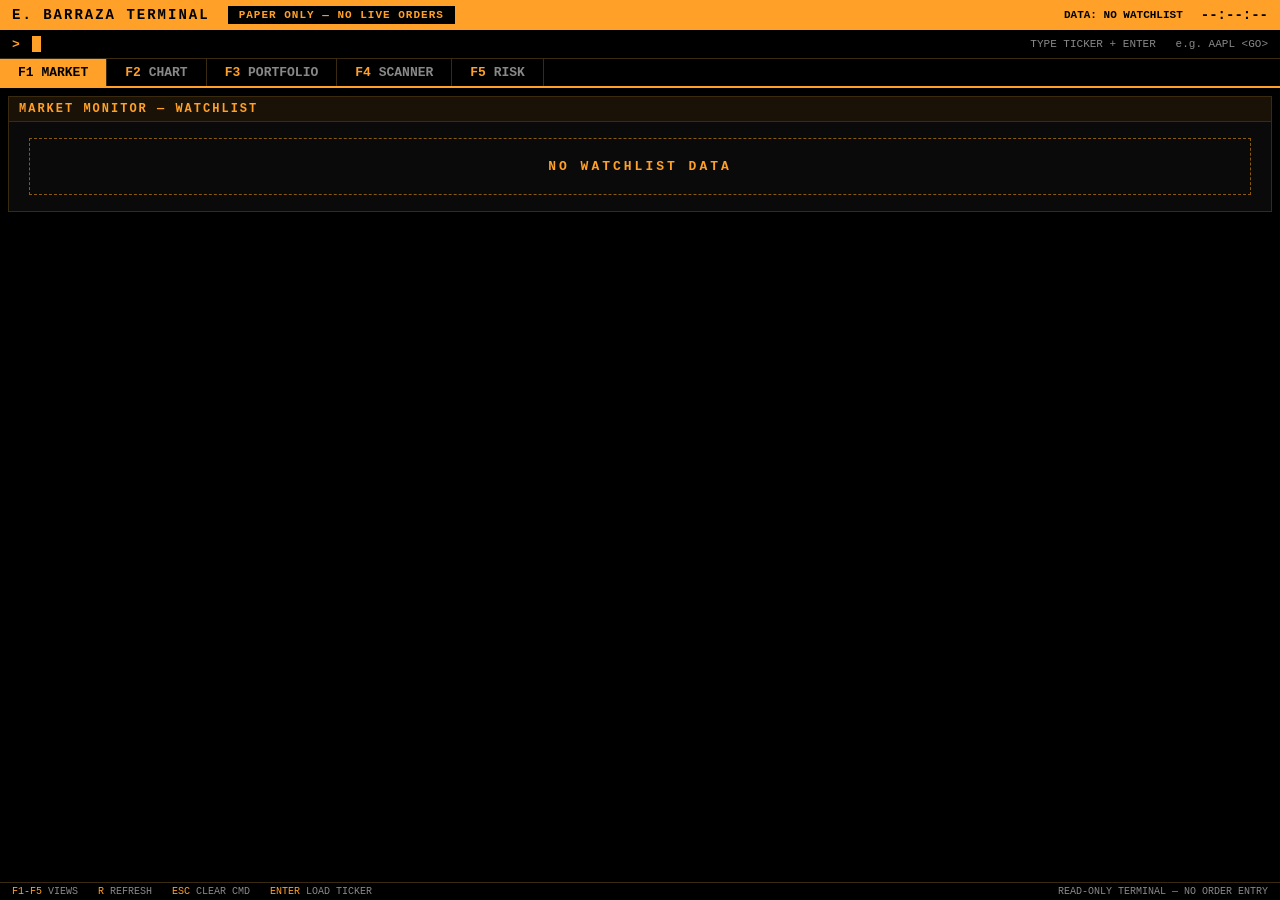
==== static/terminal/index.html @ 38f59504 "terminal: fold Bloomberg-style unified dashboard into chart-terminal New /terminal route serving the" ====
<!DOCTYPE html>
<html lang="en">
<head>
<meta charset="utf-8">
<title>E. BARRAZA TERMINAL</title>
<link rel="stylesheet" href="/static/terminal/terminal.css">
<script src="/static/vendor/lightweight-charts.standalone.production.js"></script>
</head>
<body>

<div id="hdr">
    <span class="title">E.&nbsp;BARRAZA&nbsp;TERMINAL</span>
    <span id="paper-pill">PAPER ONLY &mdash; NO LIVE ORDERS</span>
    <span class="spacer"></span>
    <span id="datastat">DATA: ...</span>
    <span class="clock" id="clock">--:--:--</span>
</div>

<div id="cmdline">
    <span class="prompt">&gt;</span>
    <input id="cmdinput" autocomplete="off" spellcheck="false" placeholder="">
    <span id="cursor"></span>
    <span id="cmdhint">TYPE TICKER + ENTER &nbsp; e.g. AAPL &lt;GO&gt;</span>
</div>

<div id="fkeys">
    <div class="fkey active" data-v="market"><b>F1</b> MARKET</div>
    <div class="fkey" data-v="chart"><b>F2</b> CHART</div>
    <div class="fkey" data-v="portfolio"><b>F3</b> PORTFOLIO</div>
    <div class="fkey" data-v="scanner"><b>F4</b> SCANNER</div>
    <div class="fkey" data-v="risk"><b>F5</b> RISK</div>
</div>

<div id="views">

    <!-- F1 MARKET -->
    <div class="view active" id="v-market">
        <div class="panel"><h2>MARKET MONITOR &mdash; WATCHLIST</h2>
            <div class="body" id="mkt-body"><div class="nodata">LOADING...</div></div>
        </div>
    </div>

    <!-- F2 CHART -->
    <div class="view" id="v-chart">
        <div class="panel"><h2>SECURITY CHART</h2>
            <div id="quote-hdr"><span class="amb" id="q-sym">---</span>
                <span class="wht" id="q-price"></span>
                <span id="q-chg"></span></div>
            <div class="tfbar" id="tfbar">
                <button data-tf="1m">1m</button><button data-tf="5m">5m</button>
                <button data-tf="15m">15m</button><button data-tf="1h">1H</button>
                <button data-tf="4h" class="active">4H</button>
                <button data-tf="1d">1D</button><button data-tf="1wk">1W</button>
            </div>
            <div id="chart-wrap"><div id="chart"></div></div>
        </div>
    </div>

    <!-- F3 PORTFOLIO -->
    <div class="view" id="v-portfolio">
        <div class="panel"><h2>PORTFOLIO SUMMARY <span class="gry" id="pt-db"></span></h2>
            <div class="stat-row" id="pt-stats"></div>
        </div>
        <div class="grid2">
            <div class="panel"><h2>EQUITY CURVE</h2>
                <div id="equity-wrap"><div id="equity-chart"></div></div>
            </div>
            <div class="panel"><h2>OPEN POSITIONS <span class="gry" id="pos-asof"></span></h2>
                <div class="body" id="pos-body"></div>
            </div>
        </div>
        <div class="grid2">
            <div class="panel"><h2>STRATEGY P&amp;L</h2>
                <div class="body" id="strat-body"></div>
            </div>
            <div class="panel"><h2>RECENT TRADES</h2>
                <div class="body" id="trades-body"></div>
            </div>
        </div>
    </div>

    <!-- F4 SCANNER -->
    <div class="view" id="v-scanner">
        <div class="panel"><h2>OPTIONS SCANNER &mdash;
            <select id="scan-sym"></select>
            <span class="gry" id="scan-at"></span></h2>
            <div class="body" id="csp-body"></div>
        </div>
        <div class="panel"><h2>LEAPS CALLS &mdash; TOP 5 BY REQUIRED RALLY</h2>
            <div class="body" id="leaps-body"></div>
        </div>
    </div>

    <!-- F5 RISK -->
    <div class="view" id="v-risk">
        <div class="panel"><h2>KILL-SWITCH STATUS</h2>
            <div class="body" id="kill-body"></div>
        </div>
        <div class="grid2">
            <div class="panel"><h2>ARBITER REJECTIONS BY REASON</h2>
                <div class="body" id="rej-body"></div>
            </div>
            <div class="panel"><h2>RISK EVENTS (LATEST 200)</h2>
                <div class="body" id="risk-body"></div>
            </div>
        </div>
    </div>

</div>

<div id="footer">
    <span><span class="amb">F1-F5</span> VIEWS</span>
    <span><span class="amb">R</span> REFRESH</span>
    <span><span class="amb">ESC</span> CLEAR CMD</span>
    <span><span class="amb">ENTER</span> LOAD TICKER</span>
    <span style="margin-left:auto">READ-ONLY TERMINAL &mdash; NO ORDER ENTRY</span>
</div>

<script src="/static/terminal/terminal.js"></script>
</body>
</html>
---- static/terminal/terminal.css ----
/* E. BARRAZA TERMINAL — Bloomberg aesthetic. Black, amber, monospace. */
:root {
    --amber: #ffa028;
    --amber-dim: #8a5a10;
    --red: #ff2020;
    --green: #00ff00;
    --black: #000000;
    --white: #ffffff;
    --gray: #888888;
    --panel: #0a0a0a;
    --border: #3a2a10;
}
* { box-sizing: border-box; margin: 0; padding: 0; }
html, body {
    background: var(--black);
    color: var(--white);
    font-family: "Courier New", Courier, monospace;
    font-size: 13px;
    height: 100%;
    overflow: hidden;
}
::selection { background: var(--amber); color: #000; }

/* ---- orange header bar ---- */
#hdr {
    background: var(--amber);
    color: #000;
    display: flex;
    align-items: center;
    gap: 18px;
    padding: 6px 12px;
    font-weight: bold;
    font-size: 14px;
    white-space: nowrap;
}
#hdr .title { letter-spacing: 2px; }
#hdr .spacer { flex: 1; }
#hdr .clock { font-size: 14px; }
#paper-pill {
    background: #000;
    color: var(--amber);
    border: 1px solid #000;
    padding: 2px 10px;
    font-size: 11px;
    letter-spacing: 1px;
    animation: pillblink 3s steps(2) infinite;
}
@keyframes pillblink { 50% { color: #5a3a08; } }
#datastat { font-size: 11px; }

/* ---- amber command line ---- */
#cmdline {
    display: flex;
    align-items: center;
    gap: 8px;
    background: #000;
    border-bottom: 1px solid var(--border);
    padding: 6px 12px;
    color: var(--amber);
}
#cmdline .prompt { color: var(--amber); font-weight: bold; }
#cmdinput {
    background: #000;
    border: none;
    outline: none;
    color: var(--amber);
    font-family: inherit;
    font-size: 14px;
    font-weight: bold;
    text-transform: uppercase;
    width: 220px;
    caret-color: transparent;
}
#cursor {
    display: inline-block;
    width: 9px;
    height: 16px;
    background: var(--amber);
    margin-left: -224px;
    animation: blink 1s steps(1) infinite;
    pointer-events: none;
}
@keyframes blink { 50% { opacity: 0; } }
#cmdhint { color: var(--gray); font-size: 11px; margin-left: auto; }

/* ---- function key nav ---- */
#fkeys {
    display: flex;
    background: #000;
    border-bottom: 2px solid var(--amber);
}
.fkey {
    padding: 6px 18px;
    cursor: pointer;
    color: var(--gray);
    border-right: 1px solid var(--border);
    user-select: none;
    font-weight: bold;
}
.fkey b { color: var(--amber); }
.fkey.active { background: var(--amber); color: #000; }
.fkey.active b { color: #000; }
.fkey:hover:not(.active) { color: var(--white); background: #1a1206; }

/* ---- views / panels ---- */
#views { height: calc(100vh - 108px); overflow: auto; padding: 8px; }
.view { display: none; }
.view.active { display: block; }
.grid2 { display: grid; grid-template-columns: 1fr 1fr; gap: 8px; }
.grid3 { display: grid; grid-template-columns: 1fr 1fr 1fr; gap: 8px; }
.panel {
    background: var(--panel);
    border: 1px solid var(--border);
    margin-bottom: 8px;
}
.panel > h2 {
    background: #1a1206;
    color: var(--amber);
    font-size: 12px;
    letter-spacing: 2px;
    padding: 5px 10px;
    border-bottom: 1px solid var(--border);
    font-weight: bold;
}
.panel .body { padding: 6px 10px; overflow-x: auto; }

/* ---- tables ---- */
table { width: 100%; border-collapse: collapse; font-size: 12px; }
th {
    color: var(--amber);
    text-align: left;
    font-weight: bold;
    border-bottom: 1px solid var(--amber-dim);
    padding: 4px 8px 4px 0;
    white-space: nowrap;
}
td { padding: 3px 8px 3px 0; border-bottom: 1px dotted #2a2008; white-space: nowrap; }
tr:hover td { background: #141006; }
.num { text-align: right; font-variant-numeric: tabular-nums; }
.up { color: var(--green); }
.dn { color: var(--red); }
.amb { color: var(--amber); }
.gry { color: var(--gray); }
.wht { color: var(--white); font-weight: bold; }

/* ---- chart ---- */
#chart-wrap { position: relative; height: 420px; background: #000; }
#chart { width: 100%; height: 100%; }
#equity-wrap { position: relative; height: 260px; background: #000; }
#equity-chart { width: 100%; height: 100%; }
.tfbar { display: flex; gap: 4px; padding: 6px 10px; border-bottom: 1px solid var(--border); }
.tfbar button {
    background: #000; color: var(--gray);
    border: 1px solid var(--border);
    font-family: inherit; font-size: 11px; font-weight: bold;
    padding: 3px 10px; cursor: pointer;
}
.tfbar button.active { background: var(--amber); color: #000; border-color: var(--amber); }
.tfbar button:hover:not(.active) { color: var(--amber); }
#quote-hdr { padding: 6px 10px; font-size: 16px; border-bottom: 1px solid var(--border); }

/* ---- misc ---- */
.nodata {
    color: var(--amber);
    border: 1px dashed var(--amber-dim);
    padding: 20px;
    text-align: center;
    letter-spacing: 3px;
    font-weight: bold;
    margin: 10px;
}
.kill-armed { color: var(--green); font-weight: bold; letter-spacing: 2px; }
.kill-tripped { color: var(--red); font-weight: bold; letter-spacing: 2px; animation: blink 1s steps(1) infinite; }
.stat-row { display: flex; gap: 24px; flex-wrap: wrap; padding: 8px 10px; }
.stat { min-width: 130px; }
.stat .k { color: var(--gray); font-size: 10px; letter-spacing: 1px; }
.stat .v { font-size: 18px; font-weight: bold; }
#footer {
    position: fixed; bottom: 0; left: 0; right: 0;
    background: #000; border-top: 1px solid var(--border);
    color: var(--gray); font-size: 10px; padding: 3px 12px;
    display: flex; gap: 20px;
}
#footer .amb { color: var(--amber); }
select {
    background: #000; color: var(--amber);
    border: 1px solid var(--amber-dim);
    font-family: inherit; font-size: 12px; font-weight: bold; padding: 3px 6px;
}
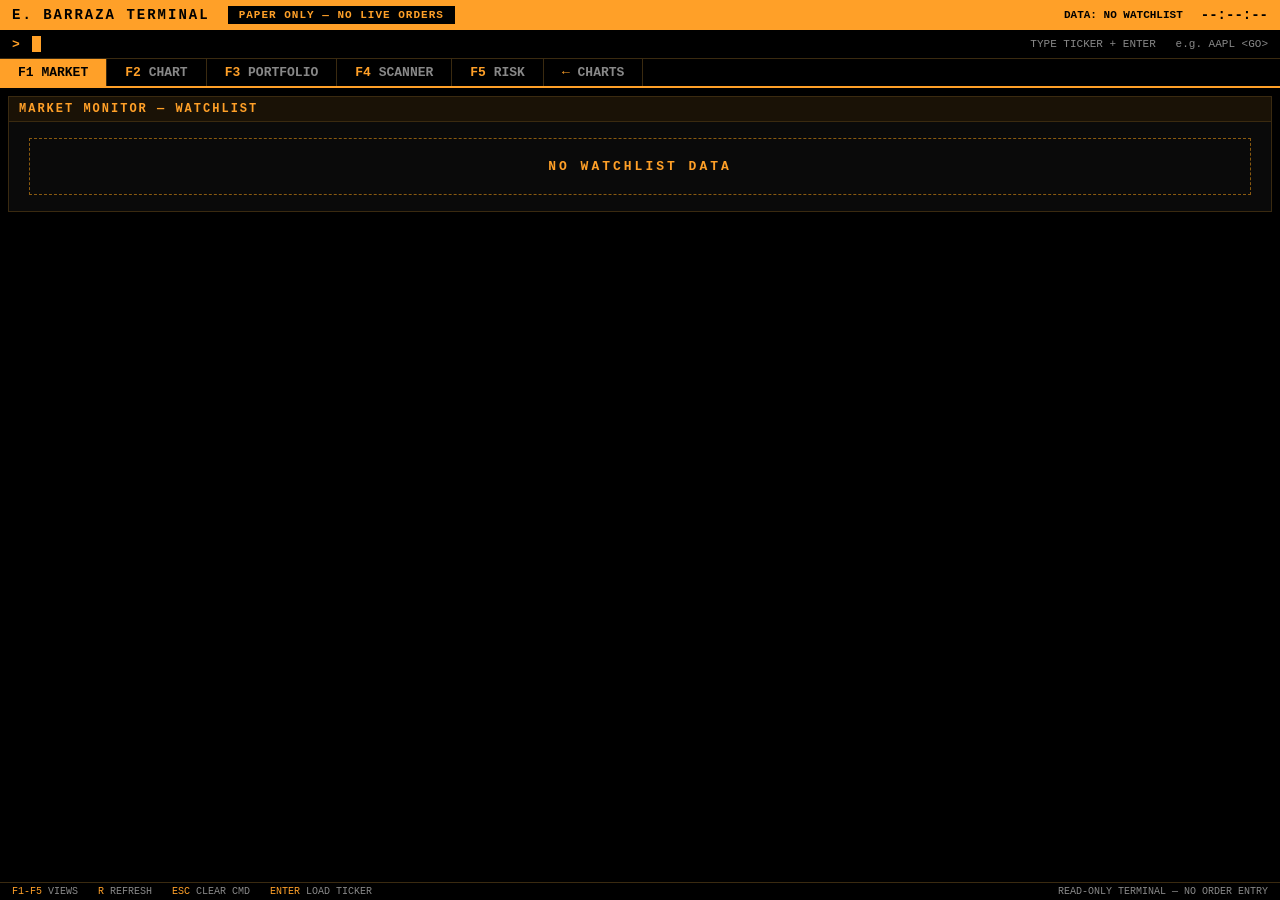
==== commit 708c4315: "terminal: make the terminal view work in the Tauri desktop app The /terminal view only worked in Fla" ====
--- a/static/terminal/index.html
+++ b/static/terminal/index.html
@@ -3,8 +3,8 @@
 <head>
 <meta charset="utf-8">
 <title>E. BARRAZA TERMINAL</title>
-<link rel="stylesheet" href="/static/terminal/terminal.css">
-<script src="/static/vendor/lightweight-charts.standalone.production.js"></script>
+<link rel="stylesheet" href="terminal.css">
+<script src="../vendor/lightweight-charts.standalone.production.js"></script>
 </head>
 <body>
 
@@ -29,6 +29,7 @@
     <div class="fkey" data-v="portfolio"><b>F3</b> PORTFOLIO</div>
     <div class="fkey" data-v="scanner"><b>F4</b> SCANNER</div>
     <div class="fkey" data-v="risk"><b>F5</b> RISK</div>
+    <div class="fkey" id="fkey-back" title="Back to the charting UI"><b>&#8592;</b> CHARTS</div>
 </div>
 
 <div id="views">
@@ -116,6 +117,6 @@
     <span style="margin-left:auto">READ-ONLY TERMINAL &mdash; NO ORDER ENTRY</span>
 </div>
 
-<script src="/static/terminal/terminal.js"></script>
+<script src="terminal.js"></script>
 </body>
 </html>
